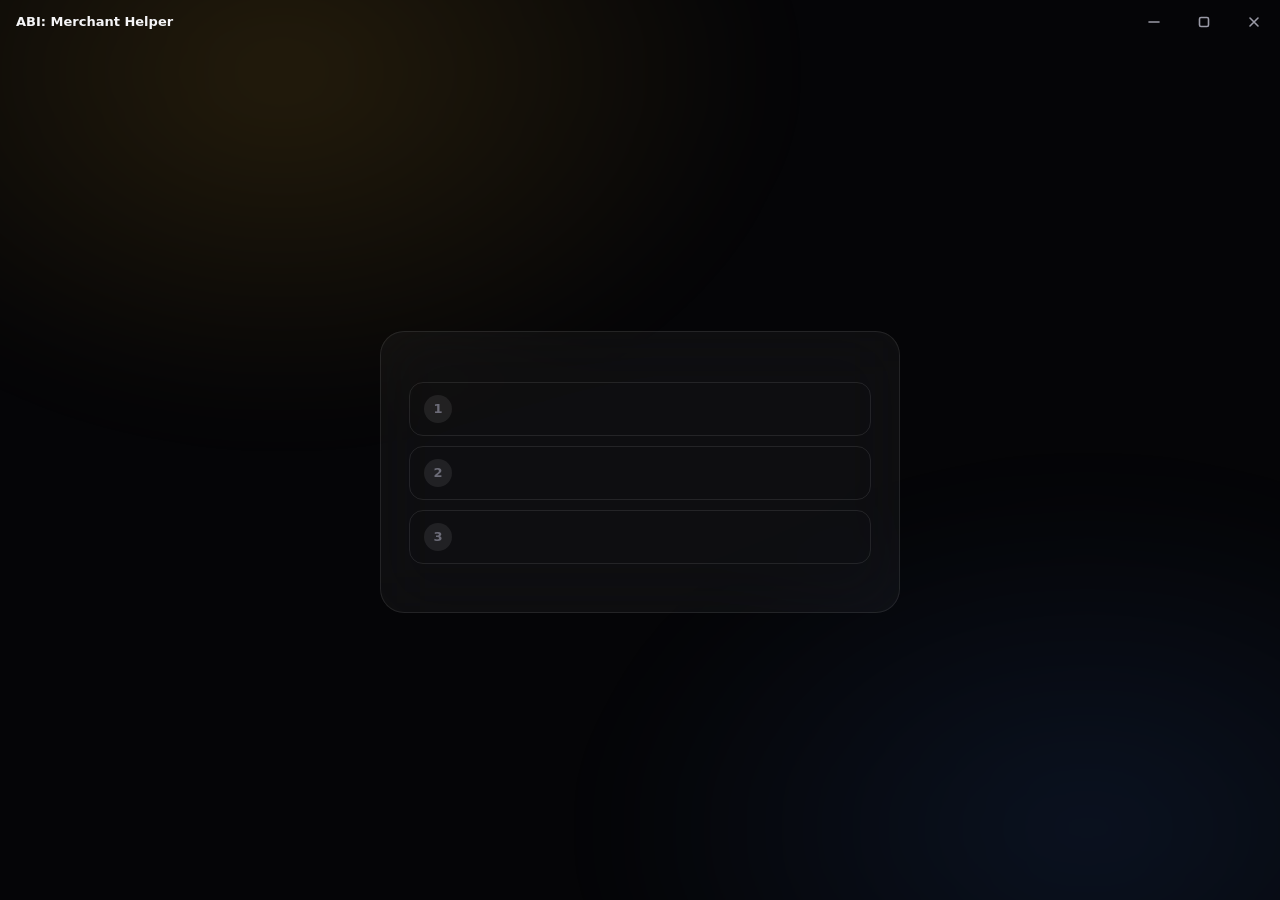
==== src-tauri/shell/index.html @ bf60b70d "3.0: the app in Rust (Tauri) with its own window, no browser and no PowerShell - src-tauri: one Wind" ====
<!doctype html>
<html lang="en">
<head>
<meta charset="utf-8">
<title>ABI: Merchant Helper</title>
<style>
  /* The start screen: update, base sync, then the app. The look follows YT Music (github.com/neverh8me/yt-music). */
  :root {
    --bg: #050507; --surface: rgba(255, 255, 255, .04); --surface-hover: rgba(255, 255, 255, .08);
    --stroke: rgba(255, 255, 255, .09); --text: #f5f5f7; --muted: #9a9aa6; --dim: #6c6c78;
    --accent: #f0b429; --ok: #3ecf8e; --bad: #ff5c6c;
    --font: "Segoe UI Variable Text", "Segoe UI", system-ui, sans-serif;
  }
  * { box-sizing: border-box; }
  html, body { height: 100%; }
  body { margin: 0; background: var(--bg); color: var(--text); font: 14px/1.45 var(--font); display: flex; flex-direction: column; overflow: hidden; user-select: none; }
  body::before { content: ""; position: fixed; inset: -20%; z-index: -1; background: radial-gradient(40% 40% at 30% 20%, #f0b42922, transparent 70%), radial-gradient(40% 40% at 75% 80%, #3b82f61c, transparent 70%); filter: blur(40px); }
  #bar { height: 44px; display: flex; align-items: center; padding: 0 6px 0 16px; gap: 10px; color: var(--muted); font-size: 13px; }
  #bar b { color: var(--text); font-weight: 600; }
  #bar .grow { flex: 1; align-self: stretch; }
  .win { display: grid; place-items: center; width: 40px; height: 32px; border: 0; border-radius: 8px; background: none; color: var(--muted); cursor: pointer; }
  .win svg { width: 16px; height: 16px; fill: none; stroke: currentColor; stroke-width: 1.6; stroke-linecap: round; }
  .win:hover { background: var(--surface-hover); color: var(--text); }
  .win.close:hover { background: #e5173a; color: #fff; }
  main { flex: 1; display: grid; place-items: center; padding: 24px; }
  .card { width: min(520px, 100%); background: var(--surface); border: 1px solid var(--stroke); border-radius: 24px; padding: 28px; backdrop-filter: blur(32px) saturate(140%); }
  h1 { margin: 0; font-size: 26px; font-weight: 700; letter-spacing: -.01em; }
  .sub { color: var(--muted); margin: 4px 0 22px; }
  ol { list-style: none; margin: 0; padding: 0; display: grid; gap: 10px; }
  li { display: grid; grid-template-columns: 28px 1fr; gap: 12px; align-items: start; padding: 12px 14px; border: 1px solid var(--stroke); border-radius: 14px; color: var(--dim); transition: border-color .2s, color .2s; }
  li .dot { width: 28px; height: 28px; border-radius: 50%; display: grid; place-items: center; background: var(--surface-hover); font-size: 13px; font-weight: 700; }
  li .name { color: inherit; font-weight: 600; }
  li .detail { font-size: 12px; color: var(--muted); min-height: 17px; user-select: text; }
  li.run { border-color: var(--accent); color: var(--text); }
  li.run .dot { background: var(--accent); color: #111; animation: pulse 1.1s ease-in-out infinite; }
  li.ok { color: var(--text); } li.ok .dot { background: var(--ok); color: #111; }
  li.err { color: var(--text); border-color: var(--bad); } li.err .dot { background: var(--bad); color: #111; }
  @keyframes pulse { 50% { transform: scale(.86); opacity: .7; } }
  .bar { height: 6px; margin-top: 8px; border-radius: 999px; background: var(--surface-hover); overflow: hidden; }
  .bar i { display: block; height: 100%; width: 0; border-radius: inherit; background: var(--accent); transition: width .15s; }
  #notes { margin-top: 8px; max-height: 120px; overflow: auto; white-space: pre-wrap; font-size: 12px; color: var(--muted); user-select: text; }
  .actions { display: flex; gap: 8px; justify-content: flex-end; margin-top: 20px; }
  .pill { height: 36px; padding: 0 16px; border-radius: 999px; background: var(--surface); border: 1px solid var(--stroke); color: var(--text); font: inherit; cursor: pointer; }
  .pill:hover { background: var(--surface-hover); }
  .pill.primary { background: var(--text); border-color: var(--text); color: #050507; font-weight: 600; }
  [hidden] { display: none !important; }
</style>
</head>
<body>
<div id="bar" data-tauri-drag-region>
  <b data-tauri-drag-region>ABI: Merchant Helper</b><span id="ver" data-tauri-drag-region></span>
  <span class="grow" data-tauri-drag-region></span>
  <button class="win" id="min"><svg viewBox="0 0 16 16"><path d="M3 8h10"/></svg></button>
  <button class="win" id="max"><svg viewBox="0 0 16 16"><rect x="3.5" y="3.5" width="9" height="9" rx="1.5"/></svg></button>
  <button class="win close" id="close"><svg viewBox="0 0 16 16"><path d="M4 4l8 8M12 4l-8 8"/></svg></button>
</div>
<main>
  <div class="card">
    <h1 id="title"></h1>
    <p class="sub" id="sub"></p>
    <ol>
      <li id="s-upd"><span class="dot">1</span><div><div class="name"></div><div class="detail"></div><div class="bar" hidden><i></i></div><div id="notes" hidden></div></div></li>
      <li id="s-base"><span class="dot">2</span><div><div class="name"></div><div class="detail"></div></div></li>
      <li id="s-app"><span class="dot">3</span><div><div class="name"></div><div class="detail"></div></div></li>
    </ol>
    <div class="actions">
      <button class="pill" id="again" hidden></button>
      <button class="pill primary" id="open" hidden></button>
    </div>
  </div>
</main>
<script>
const T = {
  en: { title: 'Getting ready', menu: 'Updates', sub: 'Version {v}', upd: 'App update', base: 'Purchase base', app: 'Start',
    checking: 'Checking…', latest: 'You have the latest version.', found: 'Version {v} found, downloading…', dl: 'Downloading {p}% ({a} of {b} MB)', installing: 'Installing, the app will restart…',
    offline: 'Could not check (offline?): {e}', syncing: 'Merging with the shared base…', synced: 'Purchases in the base: {n}. Sent yours: {s}.', syncedOff: 'No connection, using the local copy ({n} purchases).',
    opening: 'Opening…', ready: 'Ready.', busy: 'The address localhost:8777 is taken. An older ABI: Merchant Helper is probably still running: close it and try again.',
    again: 'Check again', open: 'Open the app', back: 'Back to the app', min: 'Minimize', max: 'Maximize', close: 'Close' },
  uk: { title: 'Готуємось', menu: 'Оновлення', sub: 'Версія {v}', upd: 'Оновлення програми', base: 'База покупок', app: 'Запуск',
    checking: 'Перевіряю…', latest: 'У вас найновіша версія.', found: 'Знайдено версію {v}, завантажую…', dl: 'Завантаження {p}% ({a} з {b} МБ)', installing: 'Встановлюю, програма перезапуститься…',
    offline: 'Не вдалося перевірити (немає мережі?): {e}', syncing: 'Зливаю зі спільною базою…', synced: 'Покупок у базі: {n}. Надіслано ваших: {s}.', syncedOff: 'Немає зв’язку, беру локальну копію ({n} покупок).',
    opening: 'Відкриваю…', ready: 'Готово.', busy: 'Адреса localhost:8777 зайнята. Мабуть, ще працює стара ABI: Merchant Helper: закрийте її і спробуйте знову.',
    again: 'Перевірити знову', open: 'Відкрити програму', back: 'Назад до програми', min: 'Згорнути', max: 'Розгорнути', close: 'Закрити' },
  ru: { title: 'Готовимся', menu: 'Обновления', sub: 'Версия {v}', upd: 'Обновление программы', base: 'База покупок', app: 'Запуск',
    checking: 'Проверяю…', latest: 'У вас последняя версия.', found: 'Найдена версия {v}, загружаю…', dl: 'Загрузка {p}% ({a} из {b} МБ)', installing: 'Устанавливаю, программа перезапустится…',
    offline: 'Не удалось проверить (нет сети?): {e}', syncing: 'Объединяю с общей базой…', synced: 'Покупок в базе: {n}. Отправлено ваших: {s}.', syncedOff: 'Нет связи, беру локальную копию ({n} покупок).',
    opening: 'Открываю…', ready: 'Готово.', busy: 'Адрес localhost:8777 занят. Видимо, ещё работает старая ABI: Merchant Helper: закройте её и попробуйте снова.',
    again: 'Проверить снова', open: 'Открыть программу', back: 'Назад в программу', min: 'Свернуть', max: 'Развернуть', close: 'Закрыть' },
};
const lang = new URLSearchParams(location.search).get('lang') || navigator.language.slice(0, 2);
const S = T[lang] || T.en;
const t = (k, v = {}) => S[k].replace(/\{(\w+)\}/g, (_, n) => v[n]);
const $ = id => document.getElementById(id);
const { invoke } = window.__TAURI__.core;
const win = window.__TAURI__.window.getCurrentWindow();
const menu = new URLSearchParams(location.search).has('menu'); // opened from the app: stay here until "Back"

document.documentElement.lang = S === T.en ? 'en' : lang;
$('min').onclick = () => win.minimize();
$('max').onclick = () => win.toggleMaximize();
$('close').onclick = () => win.close();
for (const id of ['min', 'max', 'close']) $(id).title = t(id);
$('title').textContent = t(menu ? 'menu' : 'title');
for (const [id, k] of [['s-upd', 'upd'], ['s-base', 'base'], ['s-app', 'app']]) $(id).querySelector('.name').textContent = t(k);
$('again').textContent = t('again');
$('again').onclick = () => location.reload();

function step(id, state, detail) {
  const li = $(id);
  li.className = state;
  li.querySelector('.detail').textContent = detail || '';
}

window.__TAURI__.event.listen('update-progress', e => {
  const { downloaded, total } = e.payload, mb = n => (n / 1048576).toFixed(1);
  const p = total ? Math.round(downloaded / total * 100) : 0;
  $('s-upd').querySelector('.bar i').style.width = p + '%';
  step('s-upd', 'run', downloaded >= total && total ? t('installing') : t('dl', { p, a: mb(downloaded), b: total ? mb(total) : '?' }));
});

async function run() {
  const info = await invoke('app_info');
  $('ver').textContent = 'v' + info.version;
  $('sub').textContent = t('sub', { v: info.version });

  step('s-upd', 'run', t('checking'));
  try {
    const u = await invoke('check_update');
    if (u.available) {
      step('s-upd', 'run', t('found', { v: u.version }));
      $('s-upd').querySelector('.bar').hidden = false;
      if (u.notes) { $('notes').textContent = u.notes; $('notes').hidden = false; }
      await invoke('install_update'); // the app restarts when it is done
      return;
    }
    step('s-upd', 'ok', t('latest'));
  } catch (e) { step('s-upd', 'err', t('offline', { e })); }

  step('s-base', 'run', t('syncing'));
  try {
    const r = await invoke('sync_base');
    step('s-base', 'ok', r.online ? t('synced', { n: r.total, s: r.sent }) : t('syncedOff', { n: r.total }));
  } catch (e) { step('s-base', 'err', String(e)); }

  if (info.error) { step('s-app', 'err', t('busy')); $('again').hidden = false; return; }
  const open = () => location.replace(info.url);
  if (menu) {
    step('s-app', 'ok', t('ready'));
    $('again').hidden = false;
    $('open').textContent = t('back'); $('open').hidden = false; $('open').onclick = open;
    return;
  }
  step('s-app', 'run', t('opening'));
  setTimeout(open, 500); // long enough to see what was done
}
run().catch(e => { step('s-app', 'err', String(e)); $('again').hidden = false; });
</script>
</body>
</html>
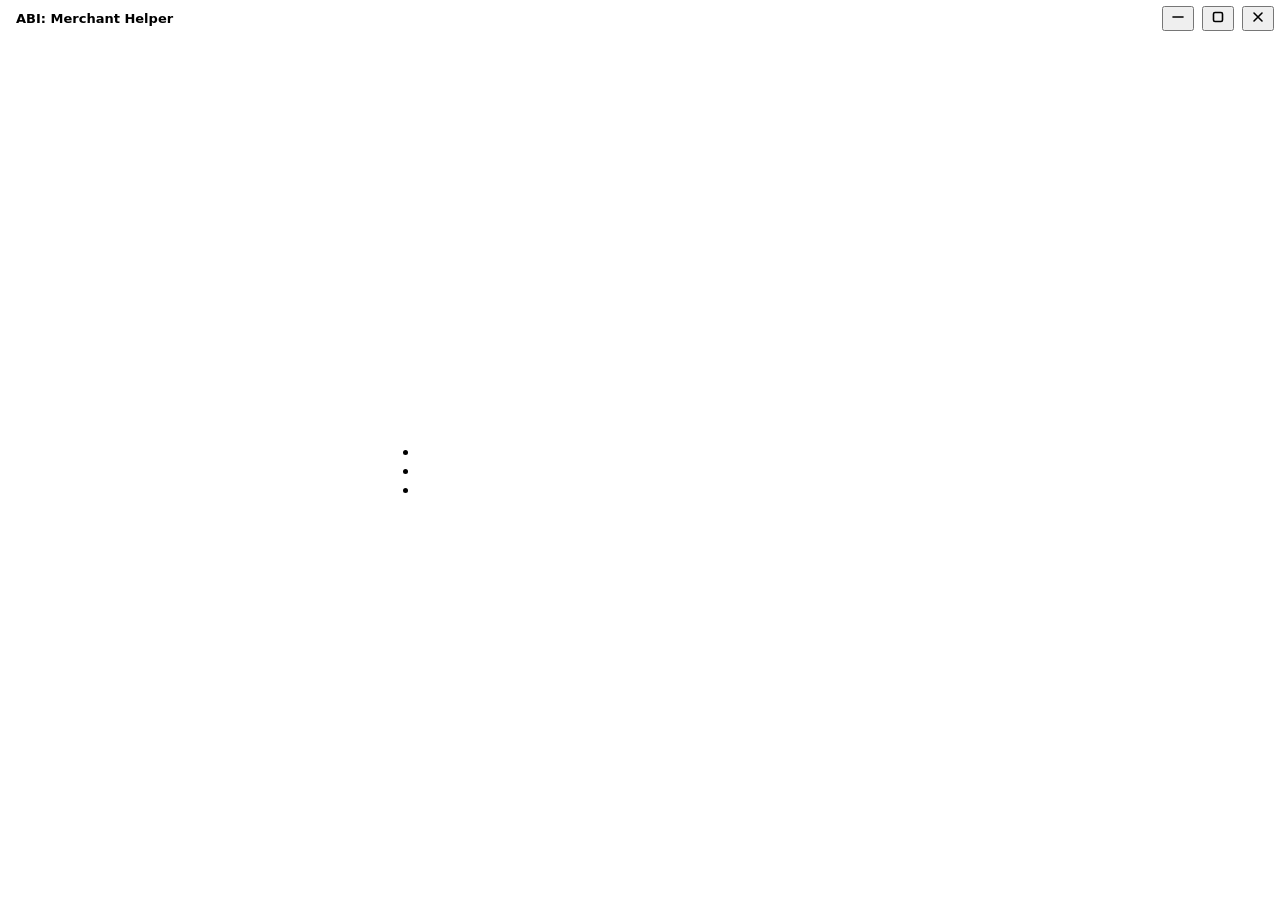
==== commit 65dd0d14: "Controls are daisyUI components, with one theme for the page and the start screen - lib/daisyui: dai" ====
--- a/src-tauri/shell/index.html
+++ b/src-tauri/shell/index.html
@@ -1,75 +1,55 @@
 <!doctype html>
-<html lang="en">
+<html lang="en" data-theme="abi">
 <head>
 <meta charset="utf-8">
 <title>ABI: Merchant Helper</title>
+<link rel="stylesheet" href="daisyui.css">
+<link rel="stylesheet" href="abi-theme.css">
 <style>
-  /* The start screen: update, base sync, then the app. The look follows YT Music (github.com/neverh8me/yt-music). */
-  :root {
-    --bg: #050507; --surface: rgba(255, 255, 255, .04); --surface-hover: rgba(255, 255, 255, .08);
-    --stroke: rgba(255, 255, 255, .09); --text: #f5f5f7; --muted: #9a9aa6; --dim: #6c6c78;
-    --accent: #f0b429; --ok: #3ecf8e; --bad: #ff5c6c;
-    --font: "Segoe UI Variable Text", "Segoe UI", system-ui, sans-serif;
-  }
-  * { box-sizing: border-box; }
+  /* The start screen: update, base sync, then the app. daisyUI components; only the layout is ours. */
   html, body { height: 100%; }
-  body { margin: 0; background: var(--bg); color: var(--text); font: 14px/1.45 var(--font); display: flex; flex-direction: column; overflow: hidden; user-select: none; }
-  body::before { content: ""; position: fixed; inset: -20%; z-index: -1; background: radial-gradient(40% 40% at 30% 20%, #f0b42922, transparent 70%), radial-gradient(40% 40% at 75% 80%, #3b82f61c, transparent 70%); filter: blur(40px); }
-  #bar { height: 44px; display: flex; align-items: center; padding: 0 6px 0 16px; gap: 10px; color: var(--muted); font-size: 13px; }
-  #bar b { color: var(--text); font-weight: 600; }
+  body { margin: 0; background: var(--color-base-100); color: var(--color-base-content); display: flex; flex-direction: column; overflow: hidden; user-select: none; font-family: "Segoe UI Variable Text", "Segoe UI", system-ui, sans-serif; }
+  #bar { display: flex; align-items: center; gap: 8px; padding: 6px 6px 6px 16px; font-size: 13px; }
   #bar .grow { flex: 1; align-self: stretch; }
-  .win { display: grid; place-items: center; width: 40px; height: 32px; border: 0; border-radius: 8px; background: none; color: var(--muted); cursor: pointer; }
-  .win svg { width: 16px; height: 16px; fill: none; stroke: currentColor; stroke-width: 1.6; stroke-linecap: round; }
-  .win:hover { background: var(--surface-hover); color: var(--text); }
-  .win.close:hover { background: #e5173a; color: #fff; }
+  #close:hover { background: #e5173a; color: #fff; }
   main { flex: 1; display: grid; place-items: center; padding: 24px; }
-  .card { width: min(520px, 100%); background: var(--surface); border: 1px solid var(--stroke); border-radius: 24px; padding: 28px; backdrop-filter: blur(32px) saturate(140%); }
-  h1 { margin: 0; font-size: 26px; font-weight: 700; letter-spacing: -.01em; }
-  .sub { color: var(--muted); margin: 4px 0 22px; }
-  ol { list-style: none; margin: 0; padding: 0; display: grid; gap: 10px; }
-  li { display: grid; grid-template-columns: 28px 1fr; gap: 12px; align-items: start; padding: 12px 14px; border: 1px solid var(--stroke); border-radius: 14px; color: var(--dim); transition: border-color .2s, color .2s; }
-  li .dot { width: 28px; height: 28px; border-radius: 50%; display: grid; place-items: center; background: var(--surface-hover); font-size: 13px; font-weight: 700; }
-  li .name { color: inherit; font-weight: 600; }
-  li .detail { font-size: 12px; color: var(--muted); min-height: 17px; user-select: text; }
-  li.run { border-color: var(--accent); color: var(--text); }
-  li.run .dot { background: var(--accent); color: #111; animation: pulse 1.1s ease-in-out infinite; }
-  li.ok { color: var(--text); } li.ok .dot { background: var(--ok); color: #111; }
-  li.err { color: var(--text); border-color: var(--bad); } li.err .dot { background: var(--bad); color: #111; }
-  @keyframes pulse { 50% { transform: scale(.86); opacity: .7; } }
-  .bar { height: 6px; margin-top: 8px; border-radius: 999px; background: var(--surface-hover); overflow: hidden; }
-  .bar i { display: block; height: 100%; width: 0; border-radius: inherit; background: var(--accent); transition: width .15s; }
-  #notes { margin-top: 8px; max-height: 120px; overflow: auto; white-space: pre-wrap; font-size: 12px; color: var(--muted); user-select: text; }
-  .actions { display: flex; gap: 8px; justify-content: flex-end; margin-top: 20px; }
-  .pill { height: 36px; padding: 0 16px; border-radius: 999px; background: var(--surface); border: 1px solid var(--stroke); color: var(--text); font: inherit; cursor: pointer; }
-  .pill:hover { background: var(--surface-hover); }
-  .pill.primary { background: var(--text); border-color: var(--text); color: #050507; font-weight: 600; }
+  .card { width: min(520px, 100%); background: var(--color-base-200); }
+  .card-actions { justify-content: flex-end; }
   [hidden] { display: none !important; }
+  .steps, .progress { width: 100%; }
+  .step { text-align: start; }
+  .detail { font-size: 12px; opacity: .65; min-height: 17px; user-select: text; }
+  #notes { margin-top: 8px; max-height: 120px; overflow: auto; white-space: pre-wrap; font-size: 12px; opacity: .65; user-select: text; }
+  svg { width: 16px; height: 16px; fill: none; stroke: currentColor; stroke-width: 1.6; stroke-linecap: round; }
 </style>
 </head>
 <body>
 <div id="bar" data-tauri-drag-region>
-  <b data-tauri-drag-region>ABI: Merchant Helper</b><span id="ver" data-tauri-drag-region></span>
+  <b data-tauri-drag-region>ABI: Merchant Helper</b><span id="ver" class="badge badge-ghost badge-sm" data-tauri-drag-region></span>
   <span class="grow" data-tauri-drag-region></span>
-  <button class="win" id="min"><svg viewBox="0 0 16 16"><path d="M3 8h10"/></svg></button>
-  <button class="win" id="max"><svg viewBox="0 0 16 16"><rect x="3.5" y="3.5" width="9" height="9" rx="1.5"/></svg></button>
-  <button class="win close" id="close"><svg viewBox="0 0 16 16"><path d="M4 4l8 8M12 4l-8 8"/></svg></button>
+  <button class="btn btn-ghost btn-sm btn-square" id="min"><svg viewBox="0 0 16 16"><path d="M3 8h10"/></svg></button>
+  <button class="btn btn-ghost btn-sm btn-square" id="max"><svg viewBox="0 0 16 16"><rect x="3.5" y="3.5" width="9" height="9" rx="1.5"/></svg></button>
+  <button class="btn btn-ghost btn-sm btn-square" id="close"><svg viewBox="0 0 16 16"><path d="M4 4l8 8M12 4l-8 8"/></svg></button>
 </div>
 <main>
-  <div class="card">
-    <h1 id="title"></h1>
-    <p class="sub" id="sub"></p>
-    <ol>
-      <li id="s-upd"><span class="dot">1</span><div><div class="name"></div><div class="detail"></div><div class="bar" hidden><i></i></div><div id="notes" hidden></div></div></li>
-      <li id="s-base"><span class="dot">2</span><div><div class="name"></div><div class="detail"></div></div></li>
-      <li id="s-app"><span class="dot">3</span><div><div class="name"></div><div class="detail"></div></div></li>
-    </ol>
-    <div class="actions">
-      <button class="pill" id="again" hidden></button>
-      <button class="pill primary" id="open" hidden></button>
+  <div class="card card-border">
+    <div class="card-body">
+      <h1 class="card-title" id="title"></h1>
+      <p id="sub"></p>
+      <ul class="steps steps-vertical">
+        <li class="step" id="s-upd"><div><div class="name"></div><div class="detail"></div><progress class="progress progress-primary" value="0" max="100" hidden></progress><div id="notes" hidden></div></div></li>
+        <li class="step" id="s-base"><div><div class="name"></div><div class="detail"></div></div></li>
+        <li class="step" id="s-app"><div><div class="name"></div><div class="detail"></div></div></li>
+      </ul>
+      <div class="card-actions">
+        <button class="btn btn-neutral" id="again" hidden></button>
+        <button class="btn btn-primary" id="open" hidden></button>
+      </div>
     </div>
   </div>
 </main>
 <script>
+
 const T = {
   en: { title: 'Getting ready', menu: 'Updates', sub: 'Version {v}', upd: 'App update', base: 'Purchase base', app: 'Start',
     checking: 'Checking…', latest: 'You have the latest version.', found: 'Version {v} found, downloading…', dl: 'Downloading {p}% ({a} of {b} MB)', installing: 'Installing, the app will restart…',
@@ -107,14 +87,14 @@
 
 function step(id, state, detail) {
   const li = $(id);
-  li.className = state;
+  li.className = 'step ' + ({ run: 'step-primary', ok: 'step-success', err: 'step-error' }[state] || '');
   li.querySelector('.detail').textContent = detail || '';
 }
 
 window.__TAURI__.event.listen('update-progress', e => {
   const { downloaded, total } = e.payload, mb = n => (n / 1048576).toFixed(1);
   const p = total ? Math.round(downloaded / total * 100) : 0;
-  $('s-upd').querySelector('.bar i').style.width = p + '%';
+  $('s-upd').querySelector('progress').value = p;
   step('s-upd', 'run', downloaded >= total && total ? t('installing') : t('dl', { p, a: mb(downloaded), b: total ? mb(total) : '?' }));
 });
 
@@ -128,7 +108,7 @@
     const u = await invoke('check_update');
     if (u.available) {
       step('s-upd', 'run', t('found', { v: u.version }));
-      $('s-upd').querySelector('.bar').hidden = false;
+      $('s-upd').querySelector('progress').hidden = false;
       if (u.notes) { $('notes').textContent = u.notes; $('notes').hidden = false; }
       await invoke('install_update'); // the app restarts when it is done
       return;
